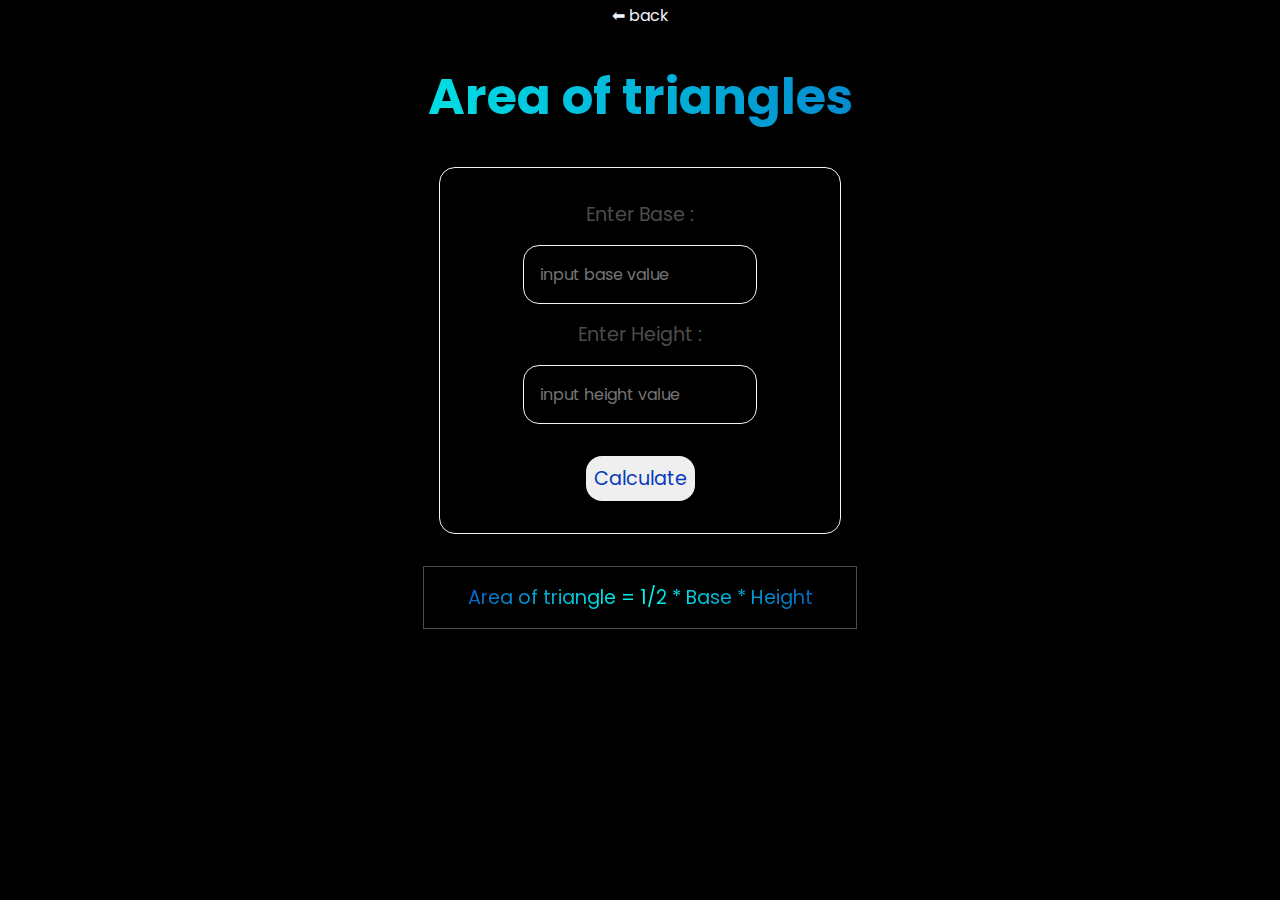
==== area/index.html @ 727db553 "template n design completed" ====
<!DOCTYPE html>
<html lang="en">
<head>
    <meta charset="UTF-8">
    <meta http-equiv="X-UA-Compatible" content="IE=edge">
    <meta name="viewport" content="width=device-width, initial-scale=1.0">
    <title>Try area</title>
    <link rel="stylesheet" href="style.css">
</head>
<body>
     <section class="main">
        <div><a href="../index.html" class="back">⬅ back</a></div>
       <h1>Area of triangles</h1>

       <div class="calculator">
            <label for="input-base">Enter Base : </label><br>
            <input type="number" id="input-base" placeholder="input base value"><br>
            <label for="input-height">Enter Height : </label><br>
            <input  type="number" id="input-height" placeholder="input height value"><br>
            <button id="calc-btn">Calculate</button>
       </div>

       <div id="result">Area of triangle = 1/2 * Base * Height</div>
    </section>
    <script src="app.js" type="text/javascript"></script>
</body>
</html>
---- area/style.css ----
@import url("https://fonts.googleapis.com/css2?family=Poppins:wght@200;300;400;500;600;700&display=swap");

:root {
    --background-color: #000;
    --text-color: #f1f2f6;
    --footer-color: #000;
}

body {
  font-family: "Poppins", sans-serif;
  color: #4c4c4c;
  background-color: var(--background-color);
  display: block;
  margin: auto;
  text-align: center;
  font-size: larger;
  overflow-x: hidden;
}

.main h1 {
  max-width: 558px/2;
  max-height: 122px /2;
  display: block;
  margin: auto;
  margin-top: 30px;
  font-size: 50px;
  background-repeat: repeat;
  background: radial-gradient(circle at 20% 50%, #00FFEB 0%, #073ABB 100%);
  -webkit-background-clip: text;
  -webkit-text-fill-color: transparent;
  -moz-background-clip: text;
  -moz-text-fill-color: transparent;
}

.calculator {
  max-width: 400px;
  display: block;
  margin: auto;
  margin-top: 2rem;
  text-align: center;
  border: 1px solid;
  border-color: var(--text-color);
  border-radius: 1rem;
  padding-top: 2rem;
  padding-bottom: 1rem;
  margin-bottom: 2rem;
}

.calculator input {
  max-width: 200px;
  color: var(--text-color);
  margin: 1rem;
  border: 1px solid;
  padding: 1rem;
  font: inherit;
  font-size: medium;
  font-weight: light;
  background-color: var(--bg-color);
  border-radius: 1rem;
  border-color: var(--text-color);
}

.back{
    text-decoration: none;
    color: var(--text-color);
    font: inherit;
    font-size: medium;
}

button {
  border: none;
  border-radius: 1rem;
  cursor: pointer;
  font-size: medium;
  font: inherit;
  padding: 0.5rem;
  margin: 1rem;
  background-repeat: repeat;
  color: #073ABB;
  font-size: 500;
}

#result {
  display: block;
  margin: auto;
  text-align: center;
  padding: 1rem;
  border: 1px solid;
  max-width: 400px;
  margin-bottom: 2rem;
  background-repeat: repeat;
   background: radial-gradient(circle at 50% 50%, #00FFEB 0%, #073ABB 100%);
  -webkit-background-clip: text;
  -webkit-text-fill-color: transparent;
  -moz-background-clip: text;
  -moz-text-fill-color: transparent;
}
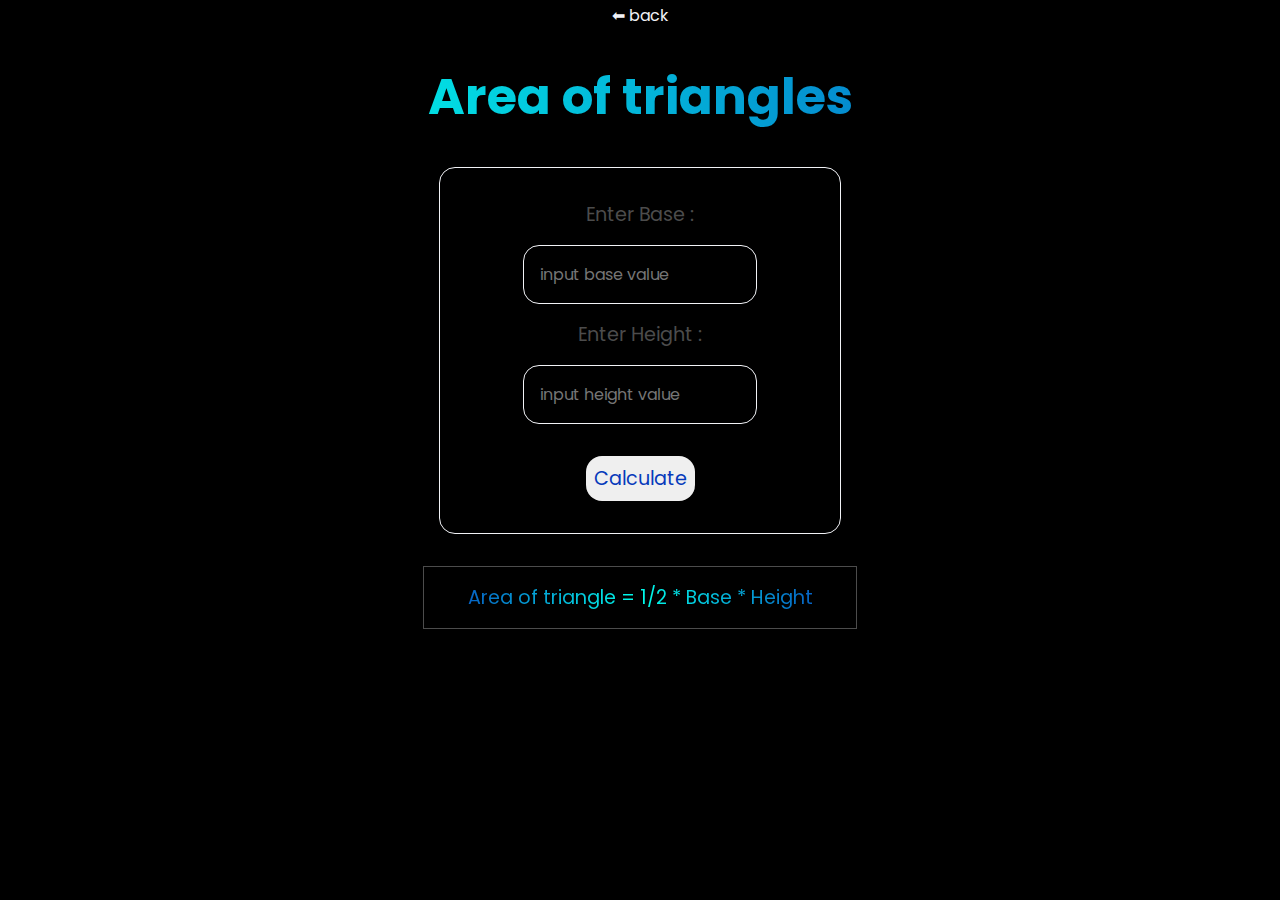
==== commit d4d9fcc7: "added logic to calculate area" ====
--- a/area/index.html
+++ b/area/index.html
@@ -17,7 +17,7 @@
             <input type="number" id="input-base" placeholder="input base value"><br>
             <label for="input-height">Enter Height : </label><br>
             <input  type="number" id="input-height" placeholder="input height value"><br>
-            <button id="calc-btn">Calculate</button>
+            <button id="cal-btn">Calculate</button>
        </div>
 
        <div id="result">Area of triangle = 1/2 * Base * Height</div>
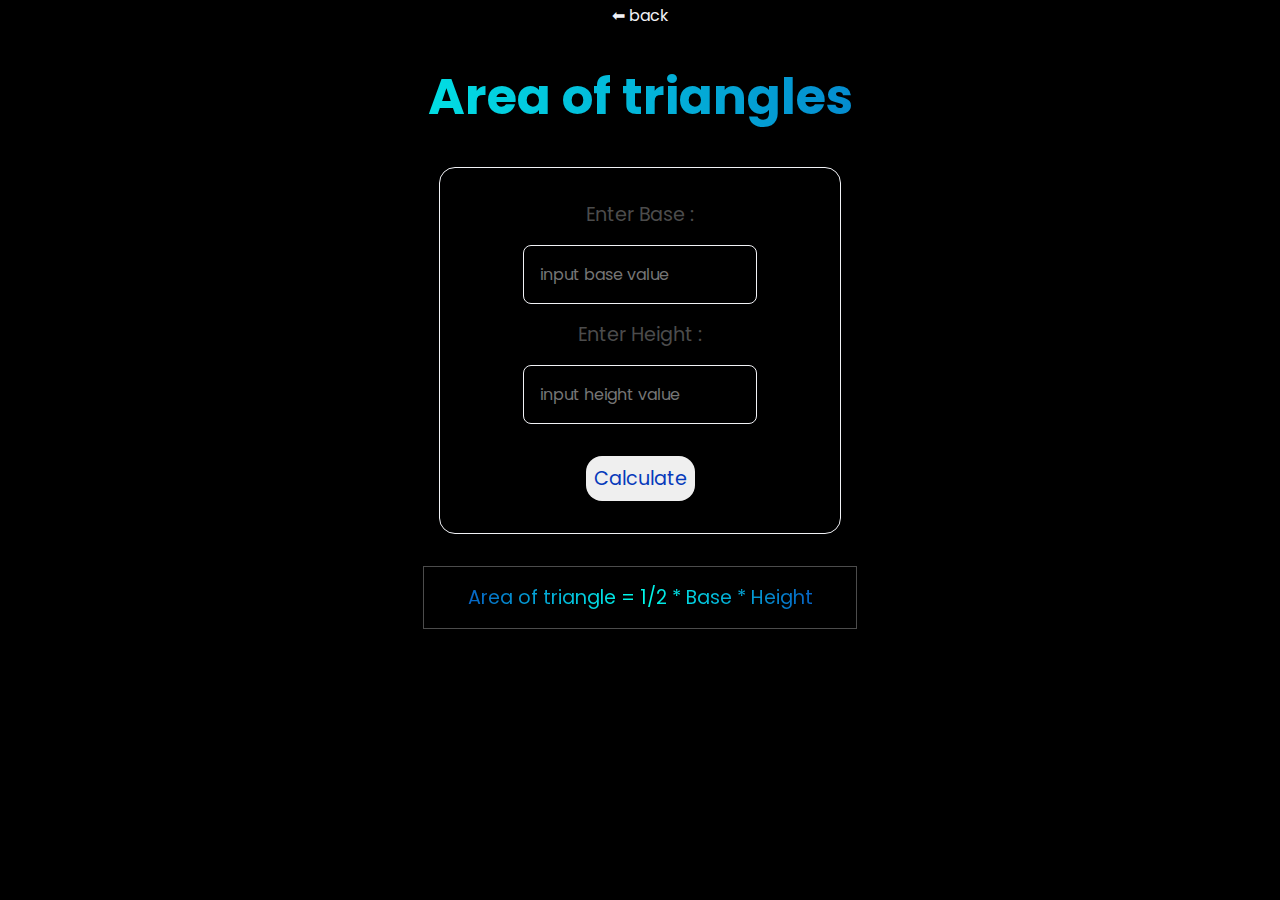
==== commit 0899eeaa: "fixed title" ====
--- a/area/index.html
+++ b/area/index.html
@@ -4,7 +4,7 @@
     <meta charset="UTF-8">
     <meta http-equiv="X-UA-Compatible" content="IE=edge">
     <meta name="viewport" content="width=device-width, initial-scale=1.0">
-    <title>Try area</title>
+    <title>Triangle | Area</title>
     <link rel="stylesheet" href="style.css">
 </head>
 <body>
--- a/area/style.css
+++ b/area/style.css
@@ -55,8 +55,8 @@
   font: inherit;
   font-size: medium;
   font-weight: light;
-  background-color: var(--bg-color);
-  border-radius: 1rem;
+  background-color: var(--background-color);
+  border-radius: .5rem;
   border-color: var(--text-color);
 }
 
@@ -80,6 +80,16 @@
   font-size: 500;
 }
 
+input::-webkit-outer-spin-button,
+input::-webkit-inner-spin-button {
+    -webkit-appearance: none;
+    margin: 0;
+}
+
+input[type="number"] {
+    -moz-appearance: textfield;
+}
+
 #result {
   display: block;
   margin: auto;
